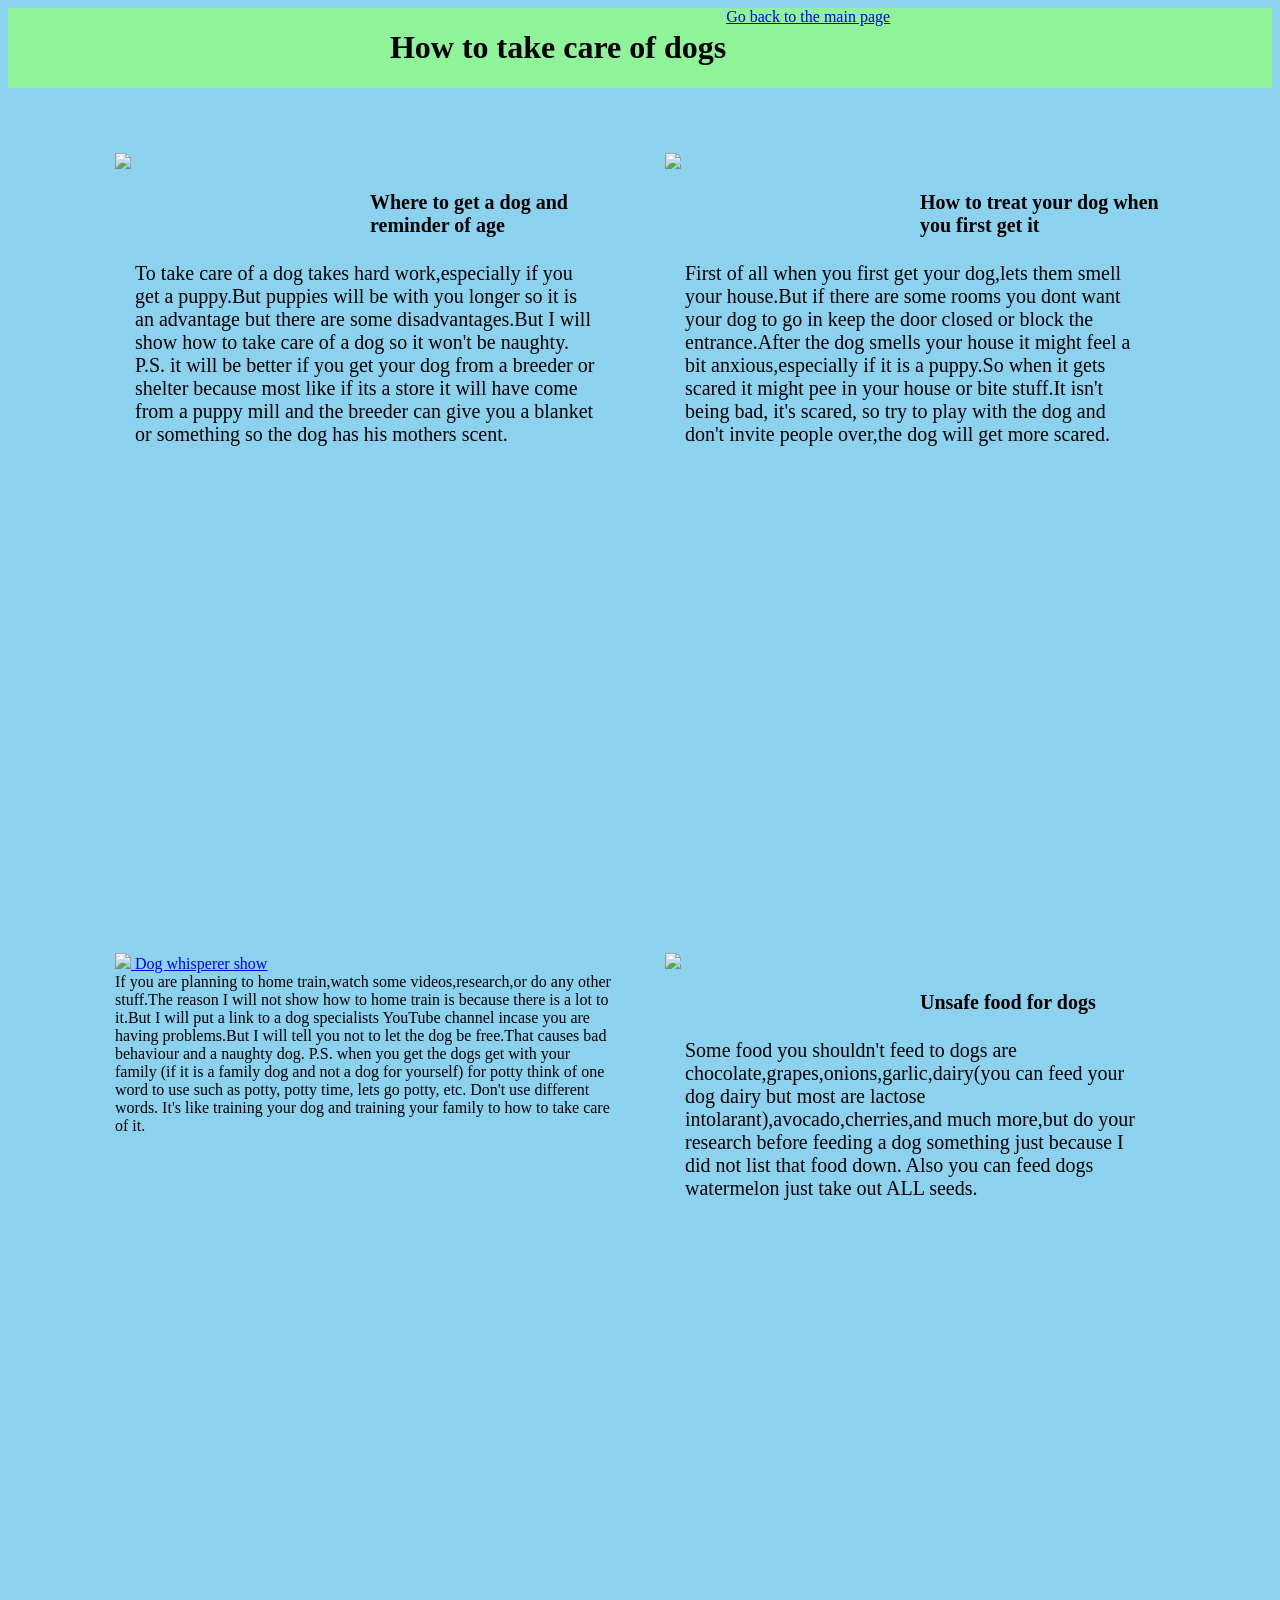
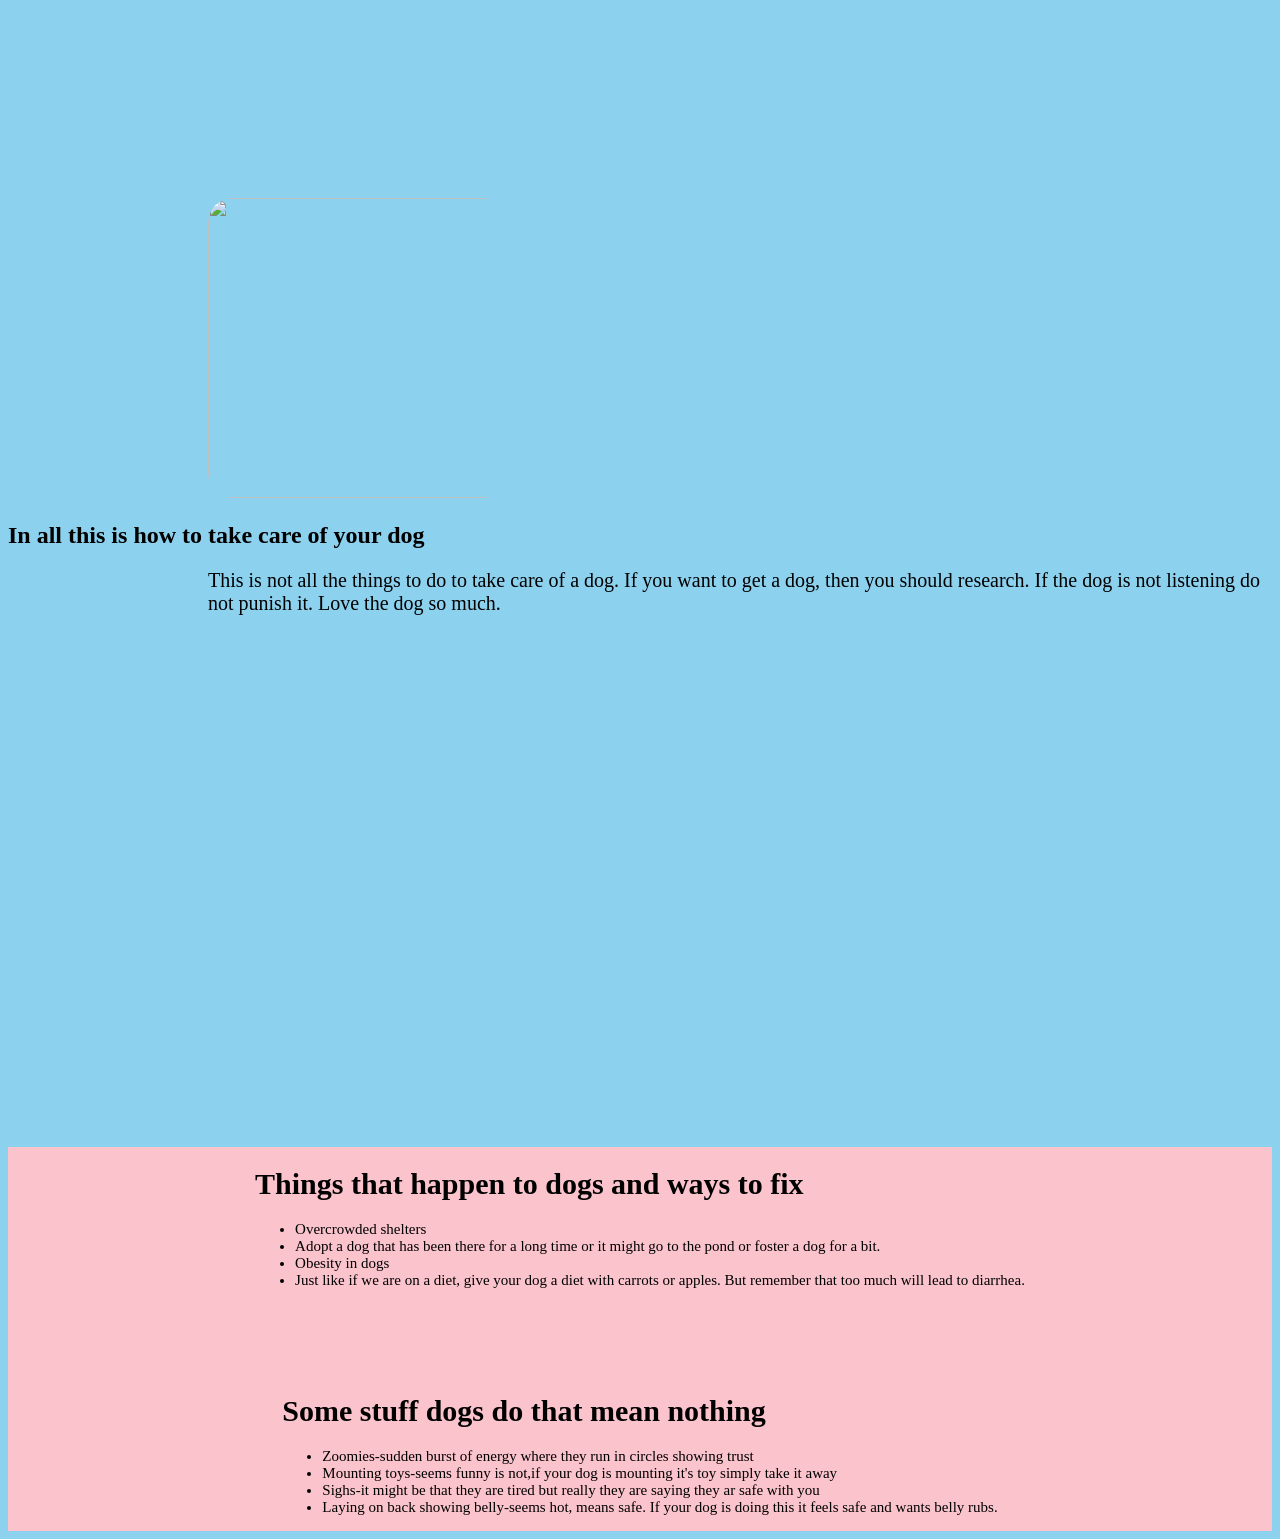
==== dogggo.html @ 5e4ca473 "my first commit" ====
<!DOCTYPE html>
<html lang="en">
<head>
    <meta charset="UTF-8">
    <meta name="viewport" content="width=device-width, initial-scale=1.0">
    <title>How to take care of dogs</title>
     <link rel="stylesheet" href="final.css">

</head>
<body>
    <div class="link">
        <h1>How to take care of dogs</h1>
        <a href="dog/final.html">Go back to the main page</a>
    </div>
    <div class="contents">
        <div class="photos">
    <a href="../images/beagle.jpg">
        <img src="../images/beagle.jpg">
    </a>
    <div class="items">
        <h1>Where to get a dog and reminder of age</h1>
        <p>To take care of a dog takes hard work,especially if you get a puppy.But puppies will be with you longer 
    so it is an advantage but there are some disadvantages.But I will show how to take care of a dog so it won't
   be naughty. P.S. it will be better if you get your dog from a breeder or shelter because most like if its a store
   it will have come from a puppy mill and the breeder can give you a blanket or something so the dog has his mothers scent.</p>
    </div>
        </div>
        <div class="photos">
            <a href="../images/doggy.jpg">
                <img src="../images/doggy.jpg">
            </a>
        
        <div class="items">
            <h1>How to treat your dog when you first get it</h1>
            <p>First of all when you first get your dog,lets them smell your house.But if there are some rooms you dont want your
        dog to go in keep the door closed or block the entrance.After the dog smells your house it might feel a bit 
        anxious,especially if it is a puppy.So when it gets scared it might pee in your house or bite stuff.It isn't being bad,
        it's scared, so try to play with the dog and don't invite people over,the dog will get more scared.</p>
        </div>
    </div>
    <div class="photos">
        <a href="../images/hurricanek9.jpg">
            <img src="../images/hurricanek9.jpg">
            <a href="https://www.youtube.com/@DogWhispererShow">Dog whisperer show</a>
        </a>
        <div class="items">
            If you are planning to home train,watch some videos,research,or do any other stuff.The reason
        I will not show how to home train is because there is a lot to it.But I will put a link to a dog specialists YouTube channel
        incase you are having problems.But I will tell you not to let the dog be free.That causes bad behaviour and a naughty dog.
    P.S. when you get the dogs get with your family (if it is a family dog and not a dog for yourself) for potty think of one word 
  to use such as potty, potty time, lets go potty, etc. Don't use different words. It's like training your dog 
and training your family to how to take care of it.</p>
        </div>
    </div>
    <div class="photos">
        <a href="../images/jiffpom.jpg">
            <img src="../images/jiffpom.jpg">
        </a>
    
    <div class="items">
        <h1> Unsafe food for dogs</h1>
        <p>Some food you shouldn't feed to dogs are chocolate,grapes,onions,garlic,dairy(you can feed your dog dairy but most are
        lactose intolarant),avocado,cherries,and much more,but do your research before feeding a dog something just because I 
        did not list that food down. Also you can feed dogs watermelon just take out ALL seeds.</p>
        </div>
        </div>
    </div>
    
    <div class="last_img">
    <a href="../images/toydog.jpg">
        <img src="../images/toydog.jpg">
    </a>
    <div class="last_disc">
        <h2>In all this is how to take care of your dog</h2>
        <p>This is not all the things to do to take care of a dog. If you want to get a dog, then you should research.
            If the dog is not listening do not punish it. Love the dog so much.
            
        </p>
      </div>
      </div>
      
      <div class="inner-carousel">
            <div class="spinner">
          <div class="cardos"><img src="../images/goldendoodle.jpg">Aww I would name this dog Mochi!</div>
          <div class="cardos"><img src="../images/boo.jpg">Is that Boo?!!!!</div>
          <div class="cardos"><img src="../images/chihuahua.jpg">This Chihuahua would be named Tiny!</div>
          <div class="cardos"><img src="../images/corgi.jpg">I don't think this dog likes bread ( says sarcasticly).</div>
          <div class="cardos"><img src="../images/doge.jpg">The most famous dog,The Doge!!!</div>
          <div class="cardos"><img src="../images/golden.jpg">Golden Retriever in the house whoop whoop!</div>
          <div class="cardos"><img src="../images/kuppy.jpg">This is a kuppy(mythical hybrid of cat and dog real breed is Hmong bobtail)!!!!</div>
            </div>
            <div aria-hidden class="spinner">
          <div class="cardos"><img src="../images/nuggetrealdupe.jpg">GOLDENDOODLE my favorite!</div>
          <div class="cardos"><img src="../images/boo.jpg">Is that Boo!!!!</div>
          <div class="cardos"><img src="../images/chihuahua.jpg">This Chihuahua would be named Tiny!</div>
          <div class="cardos"><img src="../images/breadgi.jpg">I don't think this dog likes bread (says sarcastically).`</div>
          <div class="cardos"><img src="../images/doge.jpg">The most famous dog,The Doge!!!</div>
          <div class="cardos"><img src="../images/golden.jpg">Golden Retriever in the house whoop whoop!</div>
          <div class="cardos"><img src="../images/kuppy.jpg">This is a kuppy(mythical hybrid of cat and dog real breed is Hmong bobtail)!!!!</div>
                
            </div>
           </div> 
           <div class="footered-contents">
            <div class="feets">
            <h1>Things that happen to dogs and ways to fix</h1>
            <ul>
                <li>Overcrowded shelters</li>
                <li>Adopt a dog that has been there for a long time or it might go to the pond or foster a dog for a bit.</li>
                <li>Obesity in dogs</li>
                <li>Just like if we are on a diet, give your dog a diet with carrots or apples. But remember that too much will lead 
                    to diarrhea.
                </li>
            </ul>
            </div>
            <div class="feets">
                <h1>Some stuff dogs do that mean nothing</h1>
                <ul>
                    <li>Zoomies-sudden burst of energy where they run in circles showing trust</li>
                    <li>Mounting toys-seems funny is not,if your dog is mounting it's toy simply take it away</li>
                    <li>Sighs-it might be that they are tired but really they are saying they ar safe with you</li>
                    <li>Laying on back showing belly-seems hot, means safe. If your dog is doing this it feels safe and wants belly rubs.</li>
                </ul>
        </div>

    </div>
            
    
   
</body>
</html>
---- final.css ----
body{
    background-color:rgb(140, 210, 239);

}
.topic{
    display: flex;
    justify-items: center;
    justify-content: center;
    background-color:rgb(143, 243, 153);
}
.flex-container{
    margin: 50px;
    border: 5px solid rgb(140, 210, 239);
    display: flex;
    gap: 30px;
    flex-wrap: wrap;
    justify-items:center;
    justify-content:center;
    align-items:center;
    align-content: center;

}
.flex-container image{
     margin: 50px;
    border: 5px solid white;
    display: flex;
    gap: 30px;
    flex-wrap: wrap;
    justify-items:center;
    justify-content:center;
    align-items:center;
    align-content: center;

}
.flex-container h1{
     padding: 5px;
    margin-left: 250px;
    font-size: 20px;
}
.flex-container .flex{
      height: 750px;
    width: 500px;
    margin: 10px;
}
.flex-container .flex:hover{
     border-radius: 8px;
    color: rgb(11, 19, 110);
    background-color: rgb(229, 234, 129);
    border: 2px solid rgb(11, 30, 62);

}
.flex-container img:hover{
    border: 2px solid rgb(45, 15, 97);
    transition: 0.5sec;
}
.disc{
    height:200px;
    width:auto;
}
.disc p{
     margin-left: 20px;
    margin-right: 20px;
    font-size:20px;
    display:flex;
    justify-content: flex-start;
    justify-items: center;
    align-items: center;   
}
.image_sec img{
    border-radius: 25px;
    justify-content:space-around;
    align-items: center;
    align-content: center;
    height:300px;
    width: 300px;
    margin-top: 30px;
    margin-inline-start: 200px;
       
}
.image_disc p{
    font-size: 20px;
    margin: 5px;
    margin-left: 200px;
    margin-bottom: 30px; 
    
}

.card{
    height: 400px;
    width: 600px;
    margin-top: 0px;
    border-radius: 8px;
    padding:1em;
    text-align:center;
    align-items:center;
    background-color: rgb(203, 162, 234);
    flex:0 0 5em;
}
.card:hover{
    box-shadow:5px 10px 18px grey;
}
.group{
    display:flex;
    gap:1em;
    justify-content:center;
    align-items:center;
    animation:spin 20s infinite linear;
    padding-right:1em;
}
.carousel{
    margin:50px auto;
    display:flex;
    width:90%;
    overflow-x:auto;
    gap:1em;
}
.carousel::-webkit-scrollbar{
    display:none;
}

@keyframes spin{
    from {translate:0;}
    to {translate:-100%;}
}

.footer-container{
    margin-bottom: 0px;
    font-size: 15px;
    display:flex;
    gap: 70px;
    flex-wrap: wrap;
    background-color: rgb(251, 196, 205);
    outline-color:black ;
    justify-items: center;
    justify-content: center;
    align-items:center;
    align-content: center;
   
}

.footer{
    transition: 0.5 sec;
    outline-color: black;
    
}
.h1{
    font-size: 30px;
    justify-items: center;
    justify-content: center;
    align-items:center;
    align-content: center;
      
}

.alls{
    display: flex;
    justify-items: center;
    justify-content: center;
    background-color:rgb(235, 159, 223);
}
.allers{
    margin: 50px;
    border: 5px solid rgb(155, 248, 212);
    display: flex;
    gap: 30px;
    flex-wrap: wrap;
    justify-items:center;
    justify-content:center;
    align-items:center;
    align-content: center;

}
.allers image{
     margin: 50px;
    border: 5px solid white;
    display: flex;
    gap: 30px;
    flex-wrap: wrap;
    justify-items:center;
    justify-content:center;
    align-items:center;
    align-content: center;

}
.allers h1{
     padding: 5px;
    margin-left: 250px;
    font-size: 20px;
}
.allers .insert{
      height: 750px;
    width: 500px;
    margin: 10px;
}
.allers .insert:hover{
     border-radius: 8px;
    color: rgb(11, 19, 110);
    background-color: rgb(229, 234, 129);
    border: 2px solid rgb(11, 30, 62);

}
.allers img:hover{
    border: 2px solid rgb(45, 15, 97);
    transition: 0.5sec;
}
.inside{
    height:200px;
    width:auto;
}
.inside p{
     margin-left: 20px;
    margin-right: 20px;
    font-size:20px;
    display:flex;
    justify-content: flex-start;
    justify-items: center;
    align-items: center;   
}
.sec_img img{
    border-radius: 25px;
    justify-content:space-around;
    align-items: center;
    align-content: center;
    height:300px;
    width: 300px;
    margin-top: 30px;
    margin-inline-start: 200px;
       
}
.sec_disc p{
    font-size: 20px;
    margin: 5px;
    margin-left: 200px;
    margin-bottom: 30px; 
    
}

.cards{
    height: 400px;
    width: 600px;
    margin-top: 0px;
    border-radius: 8px;
    padding:1em;
    text-align:center;
    align-items:center;
    background-color: rgb(203, 162, 234);
    flex:0 0 5em;
}
.cards:hover{
    box-shadow:5px 10px 18px grey;
}
.track{
    display:flex;
    gap:1em;
    justify-content:center;
    align-items:center;
    animation:spin 20s infinite linear;
    padding-right:1em;
}
.carousel-inner{
    margin:50px auto;
    display:flex;
    width:90%;
    overflow-x:auto;
    gap:1em;
}
.carousel-inner::-webkit-scrollbar{
    display:none;
}

@keyframes spin{
    from {translate:0;}
    to {translate:-100%;}
}

.footer-stuff{
    margin-bottom: 0px;
    font-size: 15px;
    display:flex;
    gap: 70px;
    flex-wrap: wrap;
    background-color: rgb(251, 196, 205);
    outline-color:black ;
    justify-items: center;
    justify-content: center;
    align-items:center;
    align-content: center;
   
}

.ped{
    transition: 0.5 sec;
    outline-color: black;
    
}
.h1{
    font-size: 30px;
    justify-items: center;
    justify-content: center;
    align-items:center;
    align-content: center;
      
}
.dogss{
    display: flex;
    justify-items: center;
    justify-content: center;
    background-color:rgb(143, 243, 153);
}
.flex-contain{
    margin: 50px;
    border: 5px solid rgb(140, 210, 239);
    display: flex;
    gap: 30px;
    flex-wrap: wrap;
    justify-items:center;
    justify-content:center;
    align-items:center;
    align-content: center;

}
.flex-contain image{
     margin: 50px;
    border: 5px solid white;
    display: flex;
    gap: 30px;
    flex-wrap: wrap;
    justify-items:center;
    justify-content:center;
    align-items:center;
    align-content: center;

}
.flex-contain h1{
     padding: 5px;
    margin-left: 250px;
    font-size: 20px;
}
.flex-contain .contain{
      height: 750px;
    width: 500px;
    margin: 10px;
}
.flex-contain .contain:hover{
     border-radius: 8px;
    color: rgb(11, 19, 110);
    background-color: rgb(229, 234, 129);
    border: 2px solid rgb(11, 30, 62);

}
.flex-contain img:hover{
    border: 2px solid rgb(45, 15, 97);
    transition: 0.5sec;
}
.discs{
    height:200px;
    width:auto;
}
.discs p{
     margin-left: 20px;
    margin-right: 20px;
    font-size:20px;
    display:flex;
    justify-content: flex-start;
    justify-items: center;
    align-items: center;   
}
.section_ image{
    border-radius: 25px;
    justify-content:space-around;
    align-items: center;
    align-content: center;
    height:300px;
    width: 300px;
    margin-top: 30px;
    margin-inline-start: 200px;
       
}
.section_disc p{
    font-size: 20px;
    margin: 5px;
    margin-left: 200px;
    margin-bottom: 30px; 
    
}

.cardes{
    height: 400px;
    width: 600px;
    margin-top: 0px;
    border-radius: 8px;
    padding:1em;
    text-align:center;
    align-items:center;
    background-color: rgb(242, 108, 166);
    flex:0 0 5em;
}
.cardes:hover{
    box-shadow:5px 10px 18px grey;
}
.outer{
    display:flex;
    gap:1em;
    justify-content:center;
    align-items:center;
    animation:spin 20s infinite linear;
    padding-right:1em;
}
.carousel-outer{
    margin:50px auto;
    display:flex;
    width:90%;
    overflow-x:auto;
    gap:1em;
}
.carousel-outer::-webkit-scrollbar{
    display:none;
}

@keyframes spin{
    from {translate:0;}
    to {translate:-100%;}
}

.footer-content{
    margin-bottom: 0px;
    font-size: 15px;
    display:flex;
    gap: 70px;
    flex-wrap: wrap;
    background-color: rgb(187, 75, 231);
    outline-color:black ;
    justify-items: center;
    justify-content: center;
    align-items:center;
    align-content: center;
   
}

.feet{
    transition: 0.5 sec;
    outline-color: black;
    
}
.h1{
    font-size: 30px;
    justify-items: center;
    justify-content: center;
    align-items:center;
    align-content: center;
      
}

.cite{
    display: flex;
    justify-items: center;
    justify-content: center;
    background-color:rgb(143, 243, 153);
}
.mainest{
    margin: 50px;
    border: 5px solid rgb(140, 210, 239);
    display: flex;
    gap: 30px;
    flex-wrap: wrap;
    justify-items:center;
    justify-content:center;
    align-items:center;
    align-content: center;

}
.mainest image{
     margin: 50px;
    border: 5px solid white;
    display: flex;
    gap: 30px;
    flex-wrap: wrap;
    justify-items:center;
    justify-content:center;
    align-items:center;
    align-content: center;

}
.mainest h1{
     padding: 5px;
    margin-left: 250px;
    font-size: 20px;
}
.mainest .main{
      height: 750px;
    width: 500px;
    margin: 10px;
}
.main .main:hover{
     border-radius: 8px;
    color: rgb(191, 240, 135);
    background-color: rgb(229, 234, 129);
    border: 2px solid rgb(11, 30, 62);

}
.mainest img:hover{
    border: 2px solid rgb(45, 15, 97);
    transition: 0.5sec;
}
.header{
    height:200px;
    width:auto;
}
.header p{
     margin-left: 20px;
    margin-right: 20px;
    font-size:20px;
    display:flex;
    justify-content: flex-start;
    justify-items: center;
    align-items: center;   
}
.suction_img img{
    border-radius: 25px;
    justify-content:space-around;
    align-items: center;
    align-content: center;
    height:300px;
    width: 300px;
    margin-top: 30px;
    margin-inline-start: 200px;
       
}
.suction_disc p{
    font-size: 20px;
    margin: 5px;
    margin-left: 200px;
    margin-bottom: 30px; 
    
}

.carder{
    height: 400px;
    width: 600px;
    margin-top: 0px;
    border-radius: 8px;
    padding:1em;
    text-align:center;
    align-items:center;
    background-color: rgb(203, 162, 234);
    flex:0 0 5em;
}
.carder:hover{
    box-shadow:5px 10px 18px grey;
}
.tracks{
    display:flex;
    gap:1em;
    justify-content:center;
    align-items:center;
    animation:spin 20s infinite linear;
    padding-right:1em;
}
.spins{
    margin:50px auto;
    display:flex;
    width:90%;
    overflow-x:auto;
    gap:1em;
}
.spins::-webkit-scrollbar{
    display:none;
}

@keyframes spin{
    from {translate:0;}
    to {translate:-100%;}
}

.footers-contents{
    margin-bottom: 0px;
    font-size: 15px;
    display:flex;
    gap: 70px;
    flex-wrap: wrap;
    background-color: rgb(251, 196, 205);
    outline-color:black ;
    justify-items: center;
    justify-content: center;
    align-items:center;
    align-content: center;
   
}

.foots{
    transition: 0.5 sec;
    outline-color: white;
    
}
.h1{
    font-size: 30px;
    justify-items: center;
    justify-content: center;
    align-items:center;
    align-content: center;
      
}
.link{
    display: flex;
    justify-items: center;
    justify-content: center;
    background-color:rgb(143, 243, 153);
}
.contents{
    margin: 50px;
    border: 5px solid rgb(140, 210, 239);
    display: flex;
    gap: 30px;
    flex-wrap: wrap;
    justify-items:center;
    justify-content:center;
    align-items:center;
    align-content: center;

}
.contents image{
     margin: 50px;
    border: 5px solid white;
    display: flex;
    gap: 30px;
    flex-wrap: wrap;
    justify-items:center;
    justify-content:center;
    align-items:center;
    align-content: center;

}
.contents h1{
     padding: 5px;
    margin-left: 250px;
    font-size: 20px;
}
.contents .photos{
      height: 750px;
    width: 500px;
    margin: 10px;
}
.contents.photos:hover{
     border-radius: 8px;
    color: rgb(239, 76, 76);
    background-color: rgb(230, 119, 191);
    border: 2px solid rgb(7, 23, 51);

}
.contents img:hover{
    border: 2px solid rgb(45, 15, 97);
    transition: 0.5sec;
}
.items{
    height:200px;
    width:auto;
}
.items p{
     margin-left: 20px;
    margin-right: 20px;
    font-size:20px;
    display:flex;
    justify-content: flex-start;
    justify-items: center;
    align-items: center;   
}
.last_img img{
    border-radius: 25px;
    justify-content:space-around;
    align-items: center;
    align-content: center;
    height:300px;
    width: 300px;
    margin-top: 30px;
    margin-inline-start: 200px;
       
}
.last_disc p{
    font-size: 20px;
    margin: 5px;
    margin-left: 200px;
    margin-bottom: 30px; 
    
}

.cardos{
    height: 400px;
    width: 600px;
    margin-top: 0px;
    border-radius: 8px;
    padding:1em;
    text-align:center;
    align-items:center;
    background-color: rgb(203, 162, 234);
    flex:0 0 5em;
}
.cardos:hover{
    box-shadow:5px 10px 18px grey;
}
.spinner{
    display:flex;
    gap:1em;
    justify-content:center;
    align-items:center;
    animation:spin 20s infinite linear;
    padding-right:1em;
}
.inner-carousel{
    margin:50px auto;
    display:flex;
    width:90%;
    overflow-x:auto;
    gap:1em;
}
.inner-carousel::-webkit-scrollbar{
    display:none;
}

@keyframes spin{
    from {translate:0;}
    to {translate:-100%;}
}

.footered-contents{
    margin-bottom: 0px;
    font-size: 15px;
    display:flex;
    gap: 70px;
    flex-wrap: wrap;
    background-color: rgb(251, 196, 205);
    outline-color:black ;
    justify-items: center;
    justify-content: center;
    align-items:center;
    align-content: center;
   
}

.feets{
    transition: 0.5 sec;
    outline-color: rgb(116, 12, 12);
    
}
.h1{
    font-size: 30px;
    justify-items: center;
    justify-content: center;
    align-items:center;
    align-content: center;
      
}
.cite{
    display: flex;
    justify-items: center;
    justify-content: center;
    background-color:rgb(143, 243, 153);
}
.mainest{
    margin: 50px;
    border: 5px solid rgb(140, 210, 239);
    display: flex;
    gap: 30px;
    flex-wrap: wrap;
    justify-items:center;
    justify-content:center;
    align-items:center;
    align-content: center;

}
.mainest image{
     margin: 50px;
    border: 5px solid white;
    display: flex;
    gap: 30px;
    flex-wrap: wrap;
    justify-items:center;
    justify-content:center;
    align-items:center;
    align-content: center;

}
.mainest h1{
     padding: 5px;
    margin-left: 250px;
    font-size: 20px;
}
.mainest .main{
      height: 750px;
    width: 500px;
    margin: 10px;
}
.mainest .main:hover{
     border-radius: 8px;
    color: rgb(11, 19, 110);
    background-color: rgb(229, 234, 129);
    border: 2px solid rgb(11, 30, 62);

}
.mainest img:hover{
    border: 2px solid rgb(45, 15, 97);
    transition: 0.5sec;
}
.header{
    height:200px;
    width:auto;
}
.header p{
     margin-left: 20px;
    margin-right: 20px;
    font-size:20px;
    display:flex;
    justify-content: flex-start;
    justify-items: center;
    align-items: center;   
}
.suction_img img{
    border-radius: 25px;
    justify-content:space-around;
    align-items: center;
    align-content: center;
    height:300px;
    width: 300px;
    margin-top: 30px;
    margin-inline-start: 200px;
       
}
.suction_disc p{
    font-size: 20px;
    margin: 5px;
    margin-left: 200px;
    margin-bottom: 30px; 
    
}

.carder{
    height: 400px;
    width: 600px;
    margin-top: 0px;
    border-radius: 8px;
    padding:1em;
    text-align:center;
    align-items:center;
    background-color: rgb(203, 162, 234);
    flex:0 0 5em;
}
.carder:hover{
    box-shadow:5px 10px 18px grey;
}
.tracks{
    display:flex;
    gap:1em;
    justify-content:center;
    align-items:center;
    animation:spin 20s infinite linear;
    padding-right:1em;
}
.spins{
    margin:50px auto;
    display:flex;
    width:90%;
    overflow-x:auto;
    gap:1em;
}
.spins::-webkit-scrollbar{
    display:none;
}

@keyframes spin{
    from {translate:0;}
    to {translate:-100%;}
}

.footers-contents{
    margin-bottom: 0px;
    font-size: 15px;
    display:flex;
    gap: 70px;
    flex-wrap: wrap;
    background-color: rgb(251, 196, 205);
    outline-color:black ;
    justify-items: center;
    justify-content: center;
    align-items:center;
    align-content: center;
   
}

.foots{
    transition: 0.5 sec;
    outline-color: rgb(116, 12, 12);
    
}
.h1{
    font-size: 30px;
    justify-items: center;
    justify-content: center;
    align-items:center;
    align-content: center;
      
}
.thing{
    display: flex;
    justify-items: center;
    justify-content: center;
    background-color:rgb(143, 243, 153);
}
.contents{
    margin: 50px;
    border: 5px solid rgb(140, 210, 239);
    display: flex;
    gap: 30px;
    flex-wrap: wrap;
    justify-items:center;
    justify-content:center;
    align-items:center;
    align-content: center;

}
.contents image{
     margin: 50px;
    border: 5px solid white;
    display: flex;
    gap: 30px;
    flex-wrap: wrap;
    justify-items:center;
    justify-content:center;
    align-items:center;
    align-content: center;

}
.contents h1{
     padding: 5px;
    margin-left: 250px;
    font-size: 20px;
}
.contents .imgs{
      height: 750px;
    width: 500px;
    margin: 10px;
}
.contents .imgs:hover{
     border-radius: 8px;
    color: rgb(255, 255, 255);
    background-color: rgb(110, 87, 228);
    border: 2px solid rgb(11, 30, 62);

}
.contents img:hover{
    border: 2px solid rgb(100, 44, 197);
    transition: 0.5sec;
}
.stuff{
    height:200px;
    width:auto;
}
.stuff p{
     margin-left: 20px;
    margin-right: 20px;
    font-size:20px;
    display:flex;
    justify-content: flex-start;
    justify-items: center;
    align-items: center;   
}
.secs_imgs img{
    border-radius: 25px;
    justify-content:space-around;
    align-items: center;
    align-content: center;
    height:300px;
    width: 300px;
    margin-top: 30px;
    margin-inline-start: 200px;
       
}
.secs_discs p{
    font-size: 20px;
    margin: 5px;
    margin-left: 200px;
    margin-bottom: 30px; 
    
}

.cardst{
    height: 400px;
    width: 600px;
    margin-top: 0px;
    border-radius: 8px;
    padding:1em;
    text-align:center;
    align-items:center;
    background-color: rgb(203, 162, 234);
    flex:0 0 5em;
}
.cardst:hover{
    box-shadow:5px 10px 18px grey;
}
.trackos{
    display:flex;
    gap:1em;
    justify-content:center;
    align-items:center;
    animation:spin 20s infinite linear;
    padding-right:1em;
}
.in-carousel{
    margin:50px auto;
    display:flex;
    width:90%;
    overflow-x:auto;
    gap:1em;
}
.in-carousel::-webkit-scrollbar{
    display:none;
}

@keyframes spin{
    from {translate:0;}
    to {translate:-100%;}
}

.footer-contentes{
    margin-bottom: 0px;
    font-size: 15px;
    display:flex;
    gap: 70px;
    flex-wrap: wrap;
    background-color: rgb(251, 196, 205);
    outline-color:black ;
    justify-items: center;
    justify-content: center;
    align-items:center;
    align-content: center;
   
}

.feeter{
    transition: 0.5 sec;
    outline-color: rgb(98, 110, 223);
    
}
.h1{
    font-size: 30px;
    justify-items: center;
    justify-content: center;
    align-items:center;
    align-content: center;
      
}
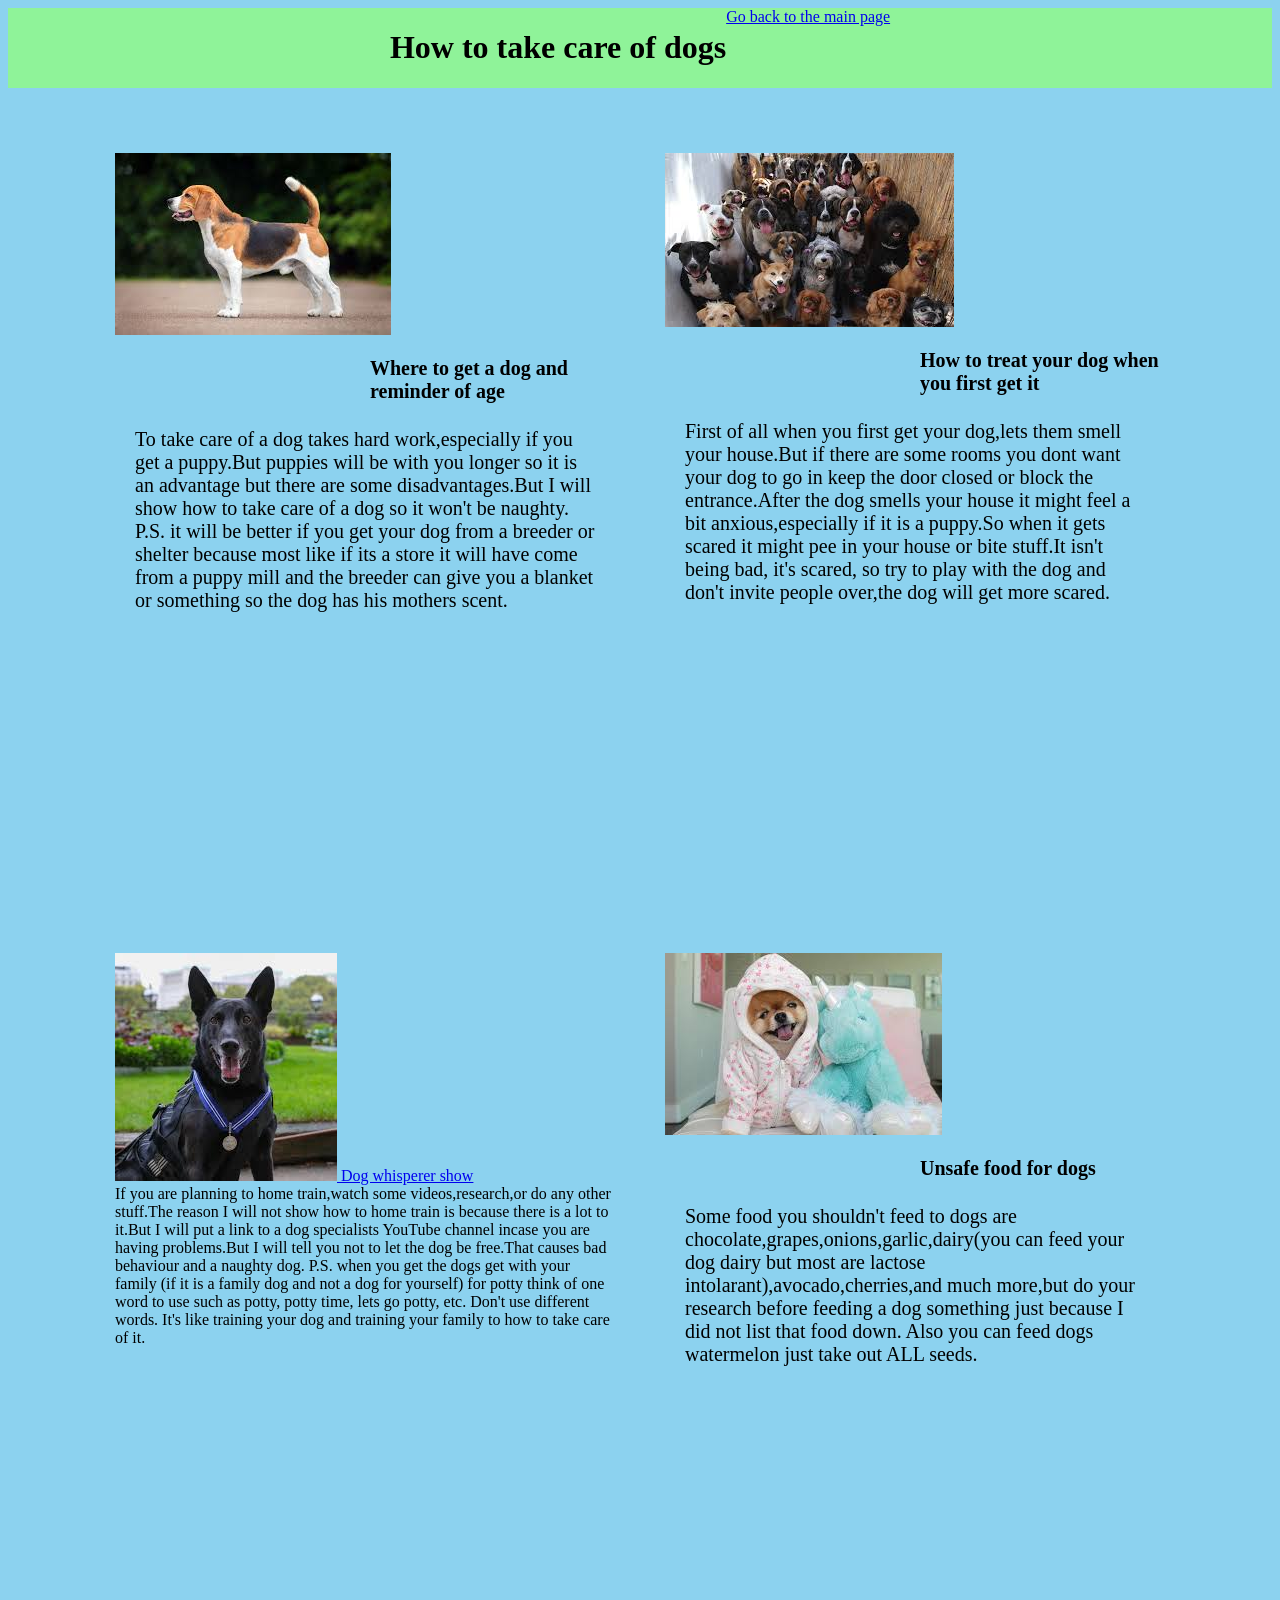
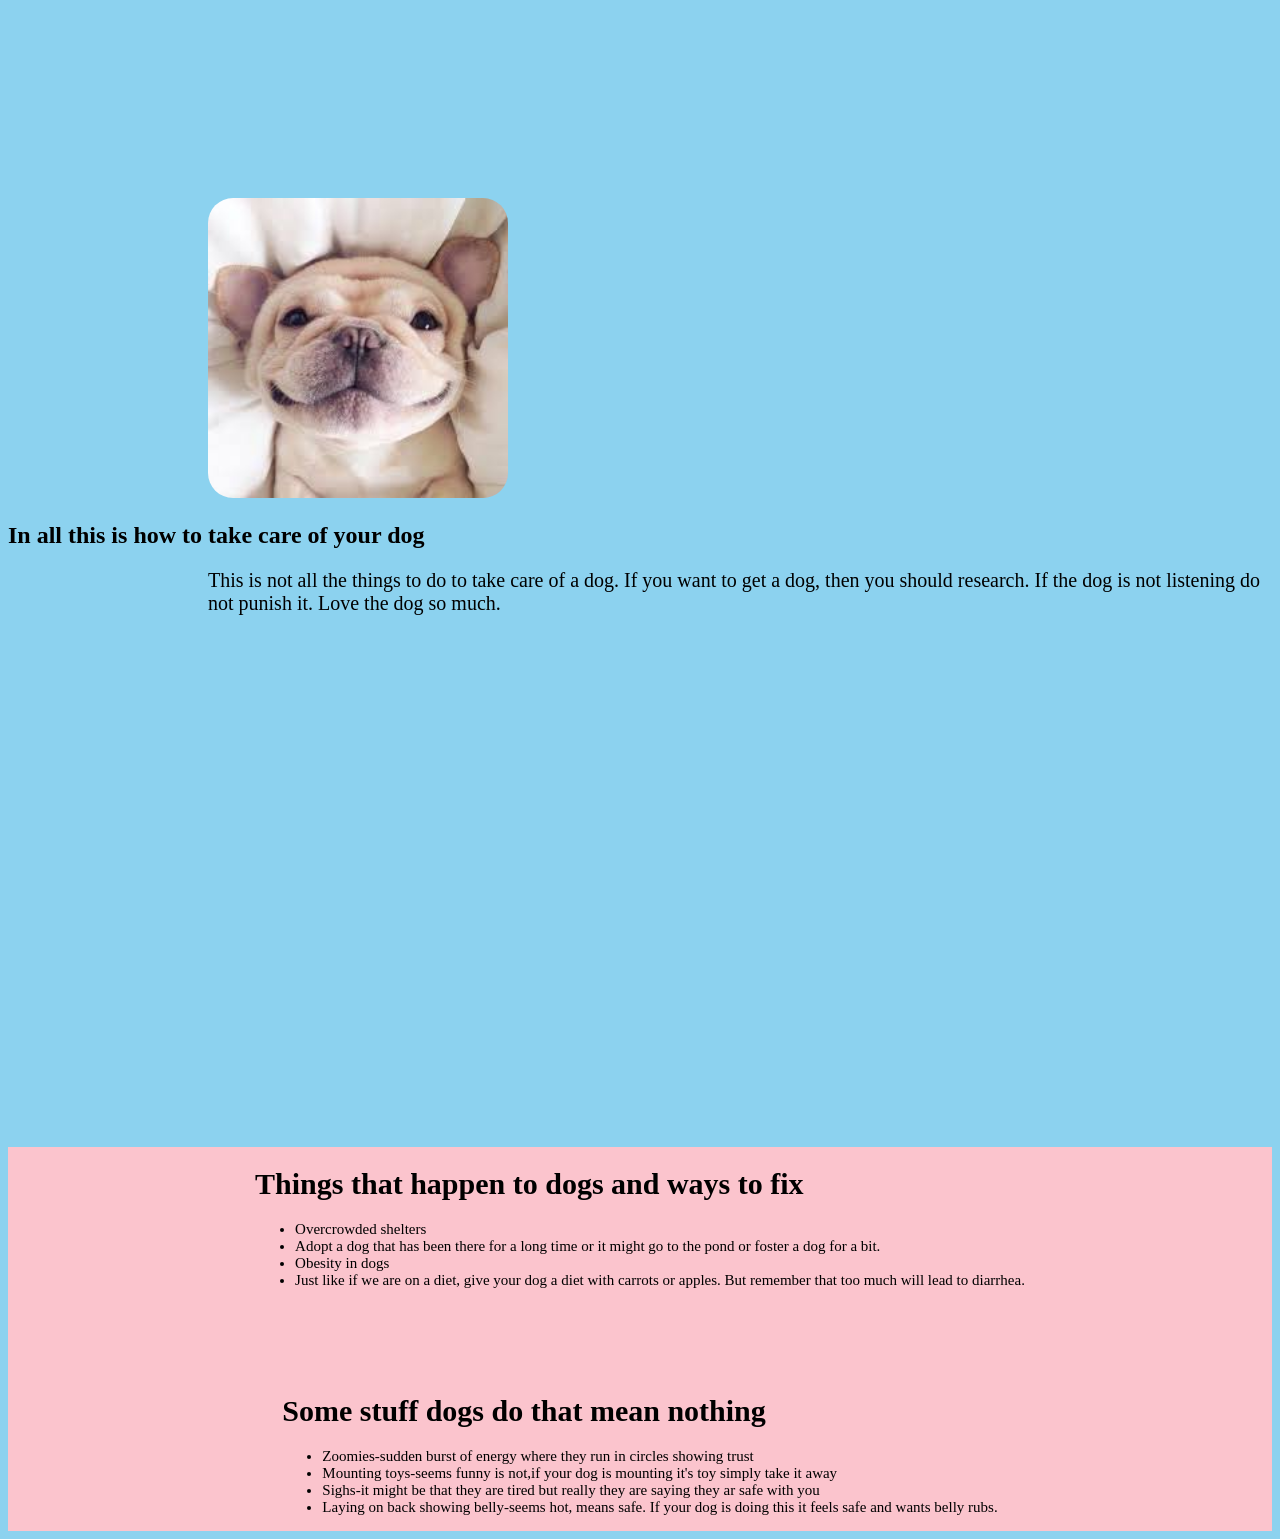
==== commit 19ea8fbe: "Update dogggo.html" ====
--- a/dogggo.html
+++ b/dogggo.html
@@ -14,8 +14,8 @@
     </div>
     <div class="contents">
         <div class="photos">
-    <a href="../images/beagle.jpg">
-        <img src="../images/beagle.jpg">
+    <a href="./images/beagle.jpg">
+        <img src="./images/beagle.jpg">
     </a>
     <div class="items">
         <h1>Where to get a dog and reminder of age</h1>
@@ -26,8 +26,8 @@
     </div>
         </div>
         <div class="photos">
-            <a href="../images/doggy.jpg">
-                <img src="../images/doggy.jpg">
+            <a href="./images/doggy.jpg">
+                <img src="./images/doggy.jpg">
             </a>
         
         <div class="items">
@@ -39,8 +39,8 @@
         </div>
     </div>
     <div class="photos">
-        <a href="../images/hurricanek9.jpg">
-            <img src="../images/hurricanek9.jpg">
+        <a href="./images/hurricanek9.jpg">
+            <img src="./images/hurricanek9.jpg">
             <a href="https://www.youtube.com/@DogWhispererShow">Dog whisperer show</a>
         </a>
         <div class="items">
@@ -53,8 +53,8 @@
         </div>
     </div>
     <div class="photos">
-        <a href="../images/jiffpom.jpg">
-            <img src="../images/jiffpom.jpg">
+        <a href="./images/jiffpom.jpg">
+            <img src="./images/jiffpom.jpg">
         </a>
     
     <div class="items">
@@ -67,8 +67,8 @@
     </div>
     
     <div class="last_img">
-    <a href="../images/toydog.jpg">
-        <img src="../images/toydog.jpg">
+    <a href="./images/toydog.jpg">
+        <img src="./images/toydog.jpg">
     </a>
     <div class="last_disc">
         <h2>In all this is how to take care of your dog</h2>
@@ -81,22 +81,22 @@
       
       <div class="inner-carousel">
             <div class="spinner">
-          <div class="cardos"><img src="../images/goldendoodle.jpg">Aww I would name this dog Mochi!</div>
-          <div class="cardos"><img src="../images/boo.jpg">Is that Boo?!!!!</div>
-          <div class="cardos"><img src="../images/chihuahua.jpg">This Chihuahua would be named Tiny!</div>
-          <div class="cardos"><img src="../images/corgi.jpg">I don't think this dog likes bread ( says sarcasticly).</div>
-          <div class="cardos"><img src="../images/doge.jpg">The most famous dog,The Doge!!!</div>
-          <div class="cardos"><img src="../images/golden.jpg">Golden Retriever in the house whoop whoop!</div>
-          <div class="cardos"><img src="../images/kuppy.jpg">This is a kuppy(mythical hybrid of cat and dog real breed is Hmong bobtail)!!!!</div>
+          <div class="cardos"><img src="./images/goldendoodle.jpg">Aww I would name this dog Mochi!</div>
+          <div class="cardos"><img src="./images/boo.jpg">Is that Boo?!!!!</div>
+          <div class="cardos"><img src="./images/chihuahua.jpg">This Chihuahua would be named Tiny!</div>
+          <div class="cardos"><img src="./images/corgi.jpg">I don't think this dog likes bread ( says sarcasticly).</div>
+          <div class="cardos"><img src="./images/doge.jpg">The most famous dog,The Doge!!!</div>
+          <div class="cardos"><img src="./images/golden.jpg">Golden Retriever!!!!!!!!!</div>
+          <div class="cardos"><img src="./images/kuppy.jpg">This is a kuppy(mythical hybrid of cat and dog real breed is Hmong bobtail)!!!!</div>
             </div>
             <div aria-hidden class="spinner">
-          <div class="cardos"><img src="../images/nuggetrealdupe.jpg">GOLDENDOODLE my favorite!</div>
-          <div class="cardos"><img src="../images/boo.jpg">Is that Boo!!!!</div>
-          <div class="cardos"><img src="../images/chihuahua.jpg">This Chihuahua would be named Tiny!</div>
-          <div class="cardos"><img src="../images/breadgi.jpg">I don't think this dog likes bread (says sarcastically).`</div>
-          <div class="cardos"><img src="../images/doge.jpg">The most famous dog,The Doge!!!</div>
-          <div class="cardos"><img src="../images/golden.jpg">Golden Retriever in the house whoop whoop!</div>
-          <div class="cardos"><img src="../images/kuppy.jpg">This is a kuppy(mythical hybrid of cat and dog real breed is Hmong bobtail)!!!!</div>
+          <div class="cardos"><img src="./images/nuggetrealdupe.jpg">GOLDENDOODLE my favorite!</div>
+          <div class="cardos"><img src="./images/boo.jpg">Is that Boo!!!!</div>
+          <div class="cardos"><img src="./images/chihuahua.jpg">This Chihuahua would be named Tiny!</div>
+          <div class="cardos"><img src="./images/breadgi.jpg">I don't think this dog likes bread (says sarcastically).`</div>
+          <div class="cardos"><img src="./images/doge.jpg">The most famous dog,The Doge!!!</div>
+          <div class="cardos"><img src="./images/golden.jpg">Golden Retriever in the house whoop whoop!</div>
+          <div class="cardos"><img src="./images/kuppy.jpg">This is a kuppy(mythical hybrid of cat and dog real breed is Hmong bobtail)!!!!</div>
                 
             </div>
            </div> 
@@ -127,4 +127,4 @@
     
    
 </body>
-</html>+</html>
